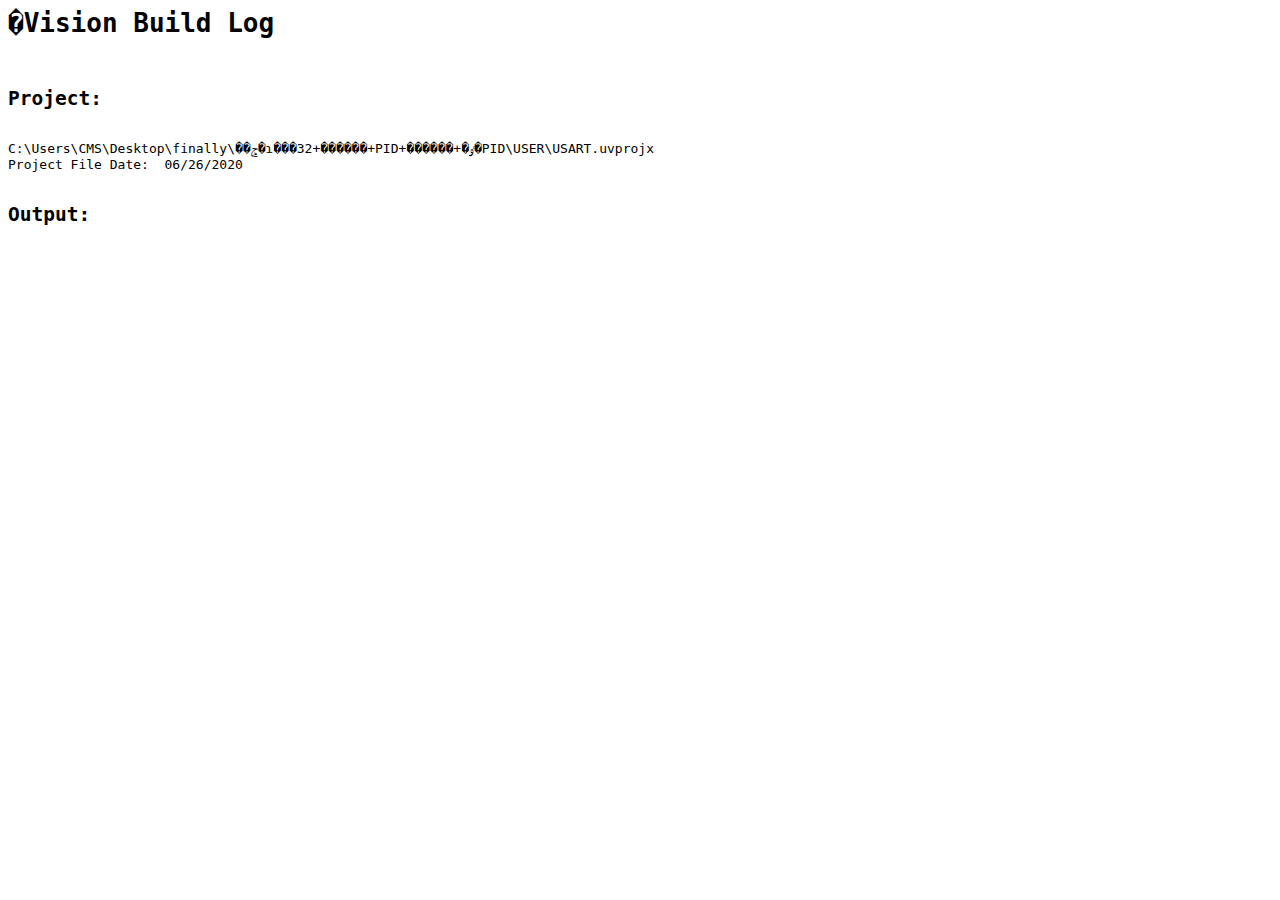
==== 树莓派控制+编码器+距离PID+超声波+速度PID/OBJ/car.build_log.htm @ fbb49546 "7.8" ====
<html>
<body>
<pre>
<h1>�Vision Build Log</h1>
<h2>Project:</h2>
C:\Users\CMS\Desktop\finally\��ݮ�ɿ���32+������+PID+������+�ٶ�PID\USER\USART.uvprojx
Project File Date:  06/26/2020

<h2>Output:</h2>
</pre>
</body>
</html>
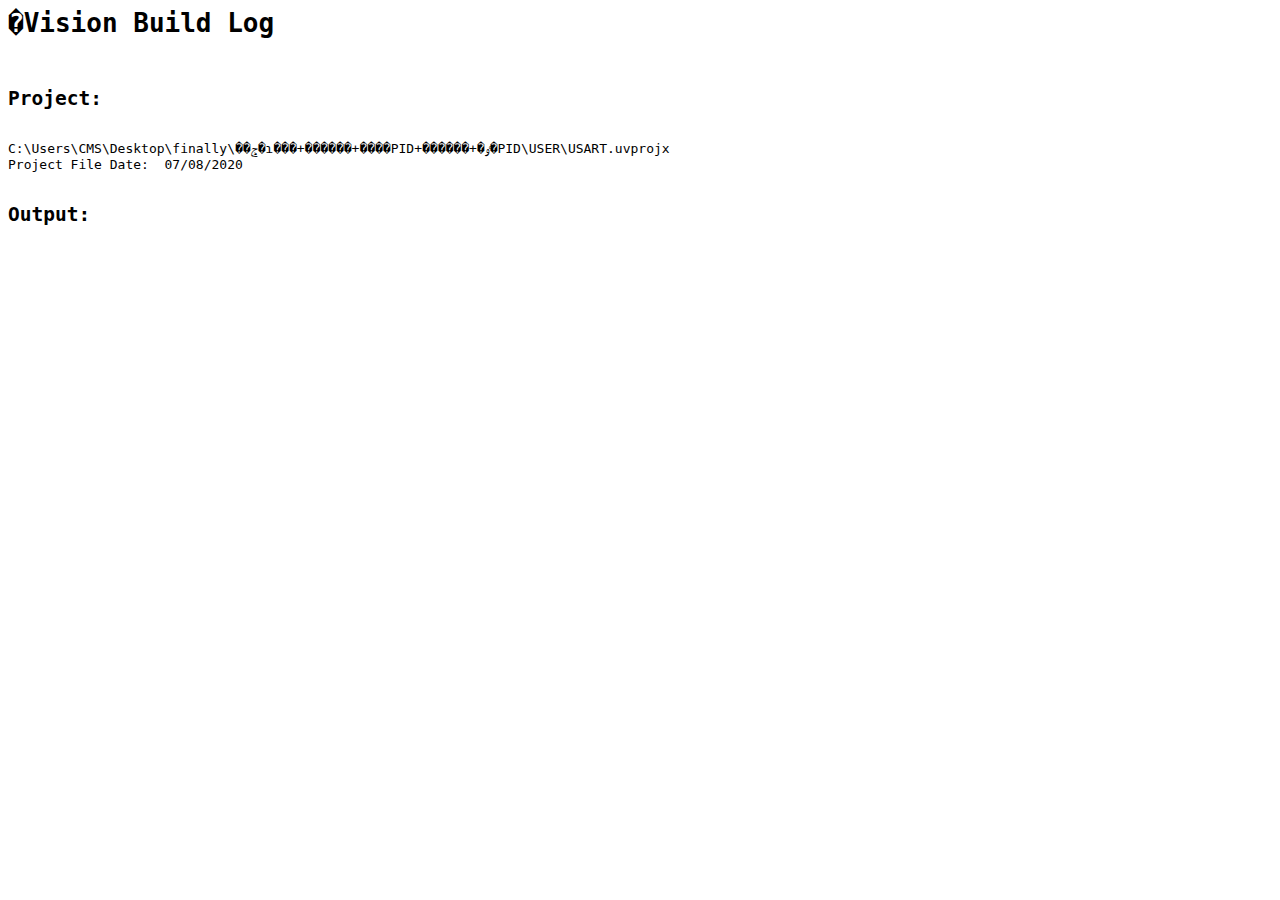
==== commit c7d50c8b: "update" ====
--- a/树莓派控制+编码器+距离PID+超声波+速度PID/OBJ/car.build_log.htm
+++ b/树莓派控制+编码器+距离PID+超声波+速度PID/OBJ/car.build_log.htm
@@ -3,10 +3,7 @@
 <pre>
 <h1>�Vision Build Log</h1>
 <h2>Project:</h2>
-C:\Users\CMS\Desktop\finally\��ݮ�ɿ���32+������+PID+������+�ٶ�PID\USER\USART.uvprojx
-Project File Date:  06/26/2020
+C:\Users\CMS\Desktop\finally\��ݮ�ɿ���+������+����PID+������+�ٶ�PID\USER\USART.uvprojx
+Project File Date:  07/08/2020
 
 <h2>Output:</h2>
-</pre>
-</body>
-</html>
